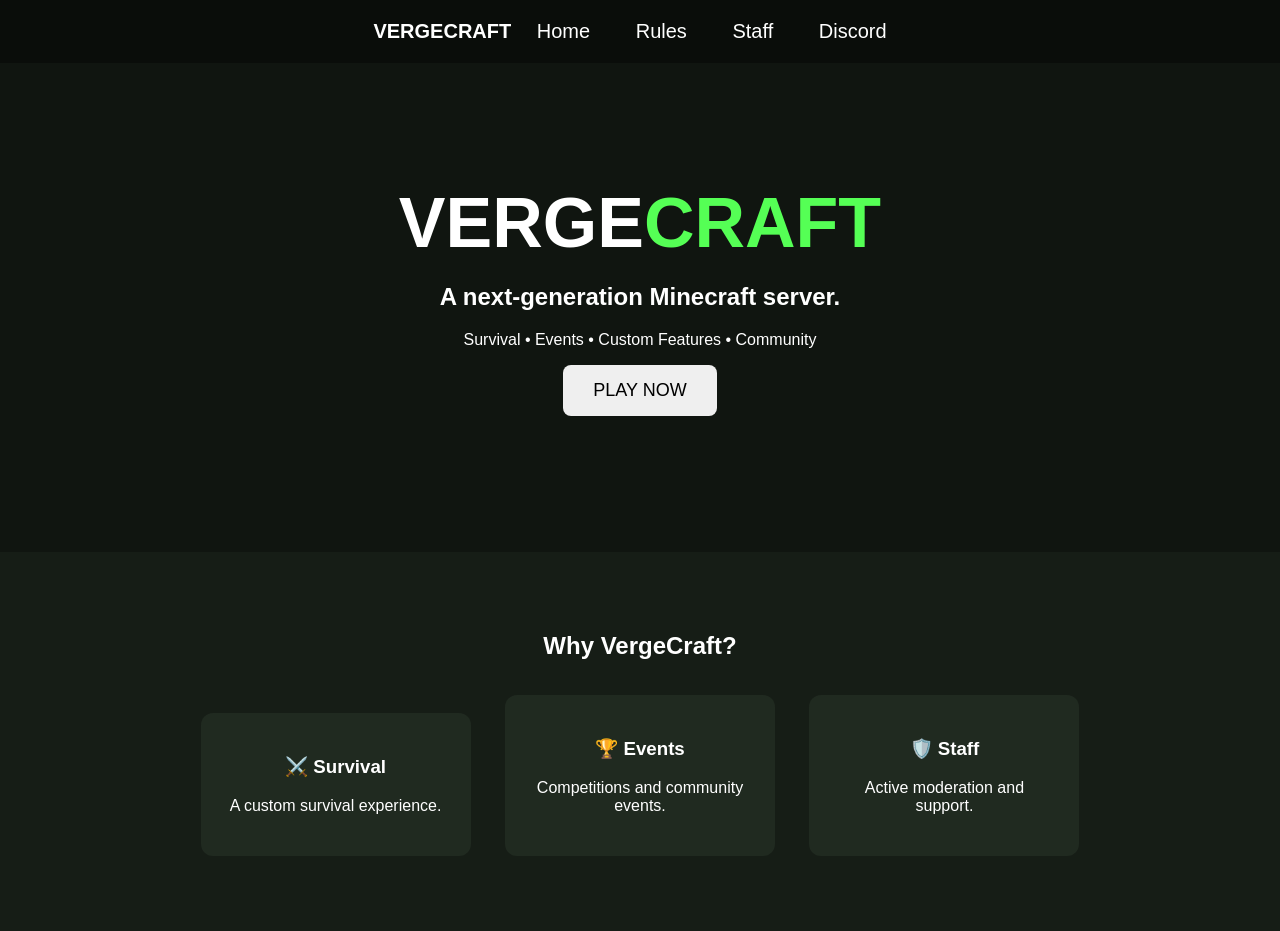
==== index.html @ 133a7e98 "Create index.html" ====
<!DOCTYPE html>
<html>
<head>
    <title>VergeCraft</title>

    <style>
        body {
            margin: 0;
            font-family: Arial, sans-serif;
            background: #101510;
            color: white;
            text-align: center;
        }

        nav {
            padding: 20px;
            background: #0a0d0a;
            font-size: 20px;
        }

        nav a {
            color: white;
            margin: 20px;
            text-decoration: none;
        }

        .hero {
            padding: 120px 20px;
        }

        h1 {
            font-size: 70px;
            margin: 0;
        }

        .green {
            color: #55ff55;
        }

        button {
            padding: 15px 30px;
            font-size: 18px;
            border: none;
            border-radius: 8px;
            cursor: pointer;
        }

        .features {
            padding: 60px;
            background: #161d16;
        }

        .card {
            display: inline-block;
            width: 220px;
            padding: 25px;
            margin: 15px;
            background: #202a20;
            border-radius: 12px;
        }
    </style>
</head>

<body>

<nav>
    <b>VERGECRAFT</b>
    <a href="#">Home</a>
    <a href="#">Rules</a>
    <a href="#">Staff</a>
    <a href="#">Discord</a>
</nav>

<section class="hero">

    <h1>VERGE<span class="green">CRAFT</span></h1>

    <h2>A next-generation Minecraft server.</h2>

    <p>Survival • Events • Custom Features • Community</p>

    <button onclick="copyIP()">PLAY NOW</button>

    <p id="message"></p>

</section>

<section class="features">

    <h2>Why VergeCraft?</h2>

    <div class="card">
        <h3>⚔️ Survival</h3>
        <p>A custom survival experience.</p>
    </div>

    <div class="card">
        <h3>🏆 Events</h3>
        <p>Competitions and community events.</p>
    </div>

    <div class="card">
        <h3>🛡️ Staff</h3>
        <p>Active moderation and support.</p>
    </div>

</section>

<script>
function copyIP() {
    navigator.clipboard.writeText("play.vergecraft.com");
    document.getElementById("message").innerText =
        "Server IP copied!";
}
</script>

</body>
</html>
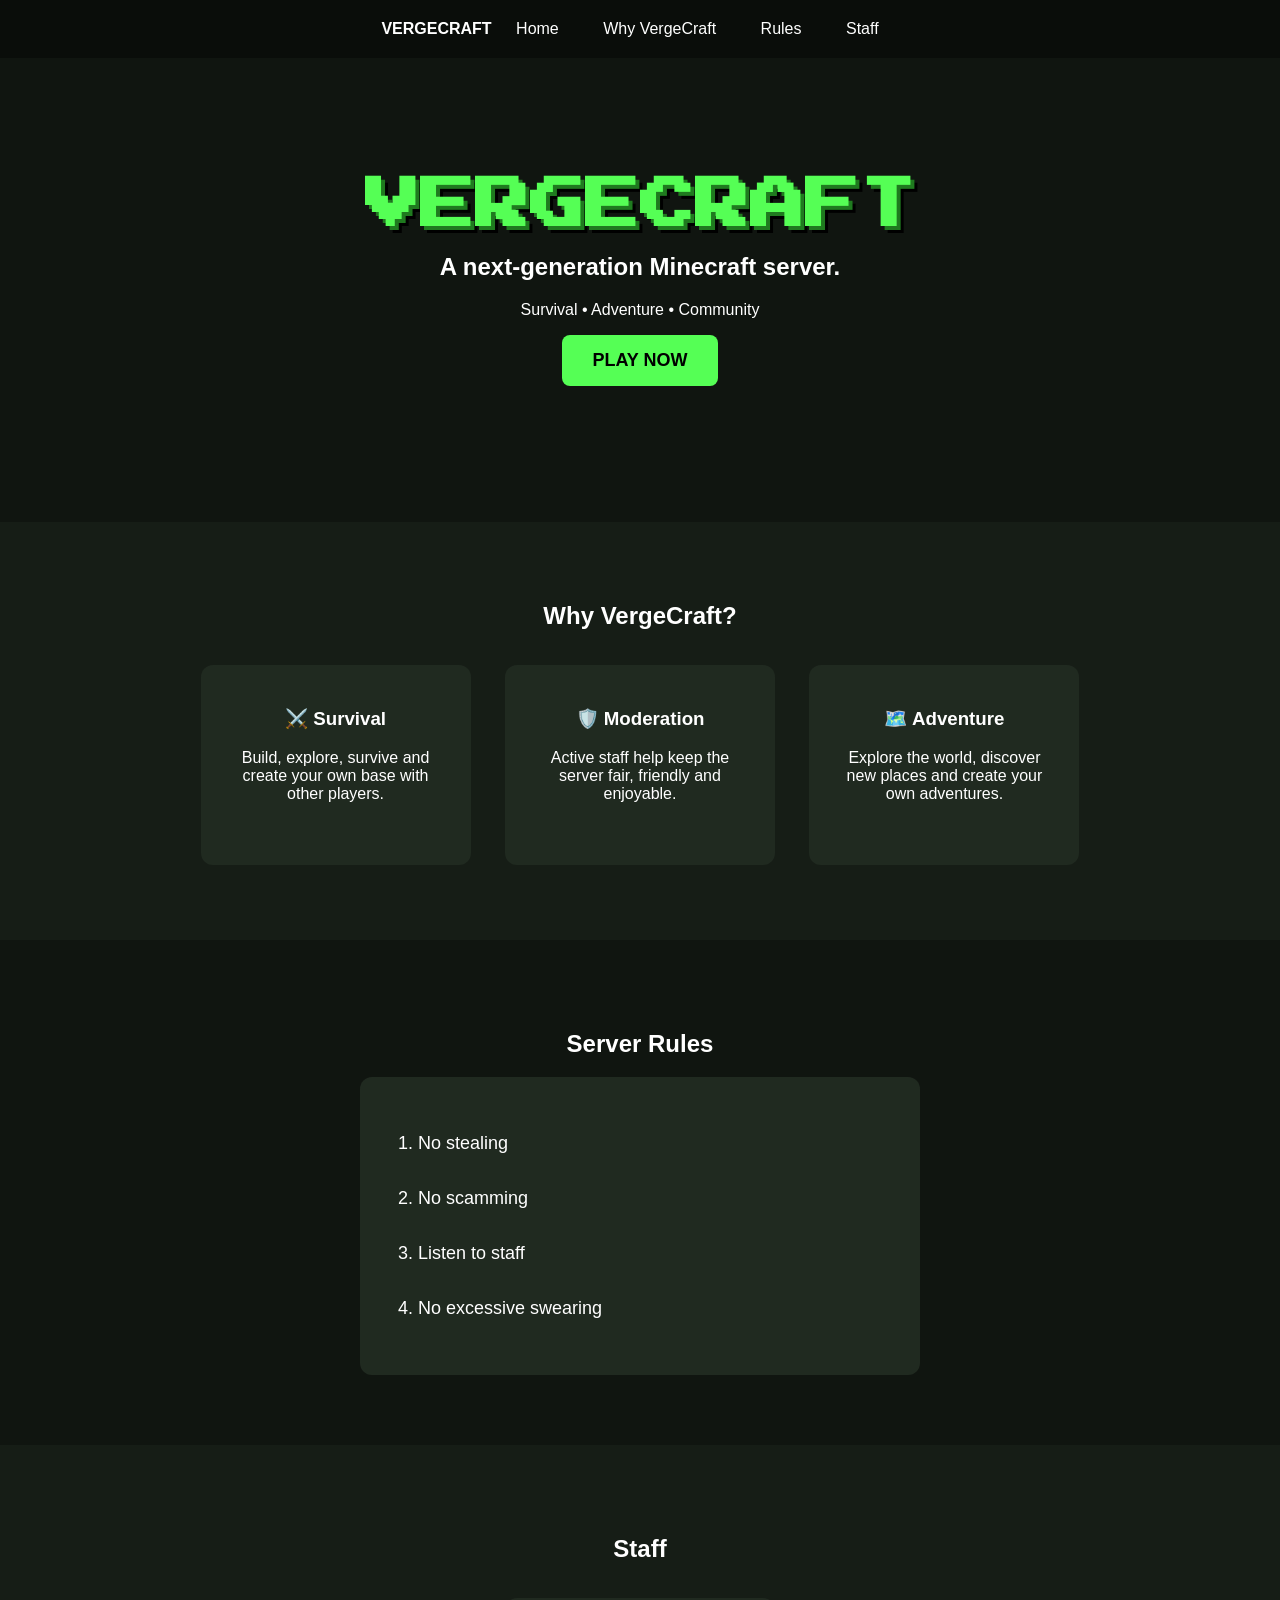
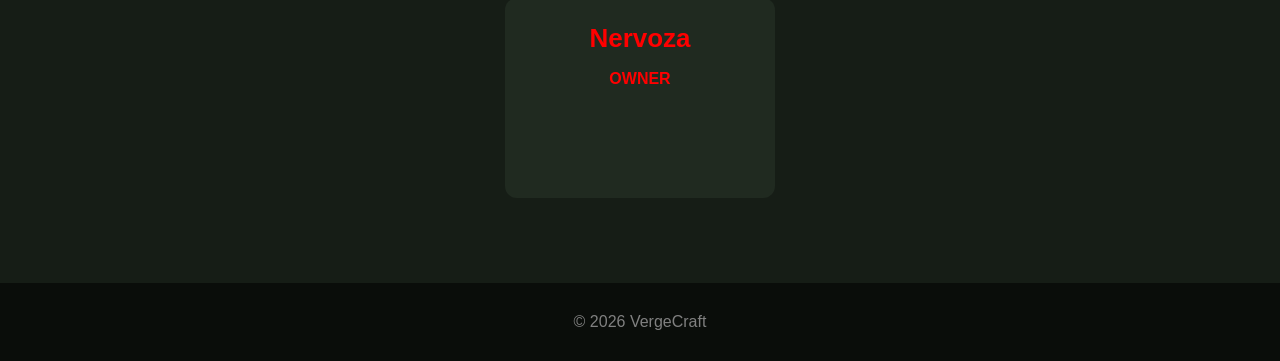
==== commit b457658a: "index.html" ====
--- a/index.html
+++ b/index.html
@@ -3,7 +3,14 @@
 <head>
     <title>VergeCraft</title>
 
+    <!-- Minecraft-style block font -->
+    <link href="https://fonts.googleapis.com/css2?family=Press+Start+2P&display=swap" rel="stylesheet">
+
     <style>
+        html {
+            scroll-behavior: smooth;
+        }
+
         body {
             margin: 0;
             font-family: Arial, sans-serif;
@@ -15,7 +22,8 @@
         nav {
             padding: 20px;
             background: #0a0d0a;
-            font-size: 20px;
+            position: sticky;
+            top: 0;
         }
 
         nav a {
@@ -24,17 +32,24 @@
             text-decoration: none;
         }
 
+        nav a:hover {
+            color: #55ff55;
+        }
+
         .hero {
             padding: 120px 20px;
         }
 
         h1 {
-            font-size: 70px;
+            font-family: "Press Start 2P", monospace;
+            font-size: 55px;
+            color: #55ff55;
+
+            text-shadow:
+                4px 4px #1f7a1f,
+                7px 7px #000;
+
             margin: 0;
-        }
-
-        .green {
-            color: #55ff55;
         }
 
         button {
@@ -43,6 +58,13 @@
             border: none;
             border-radius: 8px;
             cursor: pointer;
+            background: #55ff55;
+            color: black;
+            font-weight: bold;
+        }
+
+        button:hover {
+            background: #37cc37;
         }
 
         .features {
@@ -53,11 +75,53 @@
         .card {
             display: inline-block;
             width: 220px;
+            min-height: 150px;
+            vertical-align: top;
             padding: 25px;
             margin: 15px;
             background: #202a20;
             border-radius: 12px;
         }
+
+        .rules {
+            padding: 70px 20px;
+        }
+
+        .rules-box {
+            max-width: 500px;
+            margin: auto;
+            background: #202a20;
+            padding: 30px;
+            border-radius: 12px;
+            text-align: left;
+        }
+
+        .rules-box p {
+            font-size: 18px;
+            padding: 8px;
+        }
+
+        .staff {
+            padding: 70px 20px;
+            background: #161d16;
+        }
+
+        .owner-name {
+            color: red;
+            font-size: 26px;
+            font-weight: bold;
+        }
+
+        .owner-rank {
+            color: red;
+            font-weight: bold;
+        }
+
+        footer {
+            padding: 30px;
+            background: #0a0d0a;
+            color: gray;
+        }
     </style>
 </head>
 
@@ -65,19 +129,23 @@
 
 <nav>
     <b>VERGECRAFT</b>
-    <a href="#">Home</a>
-    <a href="#">Rules</a>
-    <a href="#">Staff</a>
-    <a href="#">Discord</a>
+
+    <a href="#home">Home</a>
+    <a href="#why">Why VergeCraft</a>
+    <a href="#rules">Rules</a>
+    <a href="#staff">Staff</a>
 </nav>
 
-<section class="hero">
-
-    <h1>VERGE<span class="green">CRAFT</span></h1>
+
+<!-- HOME -->
+
+<section class="hero" id="home">
+
+    <h1>VERGECRAFT</h1>
 
     <h2>A next-generation Minecraft server.</h2>
 
-    <p>Survival • Events • Custom Features • Community</p>
+    <p>Survival • Adventure • Community</p>
 
     <button onclick="copyIP()">PLAY NOW</button>
 
@@ -85,33 +153,103 @@
 
 </section>
 
-<section class="features">
+
+<!-- WHY VERGECRAFT -->
+
+<section class="features" id="why">
 
     <h2>Why VergeCraft?</h2>
 
     <div class="card">
         <h3>⚔️ Survival</h3>
-        <p>A custom survival experience.</p>
-    </div>
-
-    <div class="card">
-        <h3>🏆 Events</h3>
-        <p>Competitions and community events.</p>
-    </div>
-
-    <div class="card">
-        <h3>🛡️ Staff</h3>
-        <p>Active moderation and support.</p>
-    </div>
-
-</section>
+
+        <p>
+            Build, explore, survive and create your own base
+            with other players.
+        </p>
+    </div>
+
+
+    <div class="card">
+        <h3>🛡️ Moderation</h3>
+
+        <p>
+            Active staff help keep the server fair,
+            friendly and enjoyable.
+        </p>
+    </div>
+
+
+    <div class="card">
+        <h3>🗺️ Adventure</h3>
+
+        <p>
+            Explore the world, discover new places
+            and create your own adventures.
+        </p>
+    </div>
+
+</section>
+
+
+<!-- RULES -->
+
+<section class="rules" id="rules">
+
+    <h2>Server Rules</h2>
+
+    <div class="rules-box">
+
+        <p>1. No stealing</p>
+
+        <p>2. No scamming</p>
+
+        <p>3. Listen to staff</p>
+
+        <p>4. No excessive swearing</p>
+
+    </div>
+
+</section>
+
+
+<!-- STAFF -->
+
+<section class="staff" id="staff">
+
+    <h2>Staff</h2>
+
+    <div class="card">
+
+        <div class="owner-name">
+            Nervoza
+        </div>
+
+        <p class="owner-rank">
+            OWNER
+        </p>
+
+    </div>
+
+</section>
+
+
+<footer>
+    © 2026 VergeCraft
+</footer>
+
 
 <script>
+
 function copyIP() {
-    navigator.clipboard.writeText("play.vergecraft.com");
+
+    navigator.clipboard.writeText("play.vergemc.com");
+
     document.getElementById("message").innerText =
-        "Server IP copied!";
+        "Server IP copied: play.vergemc.com";
+
 }
+
 </script>
 
 </body>
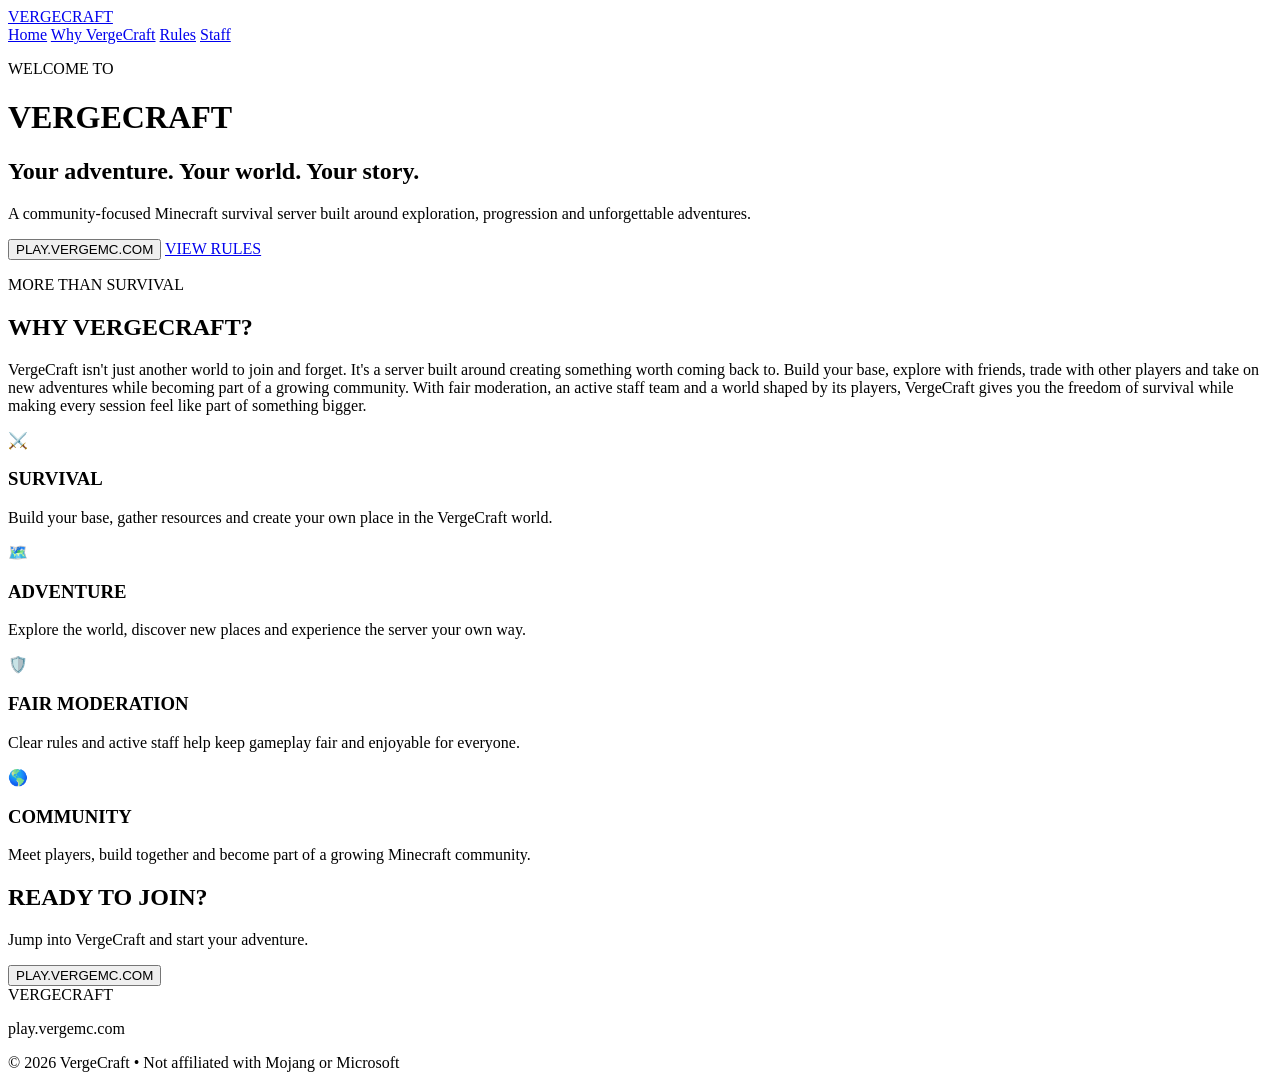
==== commit 69cf7f09: "Update index.html" ====
--- a/index.html
+++ b/index.html
@@ -1,241 +1,153 @@
 <!DOCTYPE html>
-<html>
+<html lang="en">
 <head>
-    <title>VergeCraft</title>
+    <meta charset="UTF-8">
+    <meta name="viewport" content="width=device-width, initial-scale=1.0">
 
-    <!-- Minecraft-style block font -->
+    <title>VergeCraft | Minecraft Survival</title>
+
+    <link rel="stylesheet" href="styles.css">
+
     <link href="https://fonts.googleapis.com/css2?family=Press+Start+2P&display=swap" rel="stylesheet">
-
-    <style>
-        html {
-            scroll-behavior: smooth;
-        }
-
-        body {
-            margin: 0;
-            font-family: Arial, sans-serif;
-            background: #101510;
-            color: white;
-            text-align: center;
-        }
-
-        nav {
-            padding: 20px;
-            background: #0a0d0a;
-            position: sticky;
-            top: 0;
-        }
-
-        nav a {
-            color: white;
-            margin: 20px;
-            text-decoration: none;
-        }
-
-        nav a:hover {
-            color: #55ff55;
-        }
-
-        .hero {
-            padding: 120px 20px;
-        }
-
-        h1 {
-            font-family: "Press Start 2P", monospace;
-            font-size: 55px;
-            color: #55ff55;
-
-            text-shadow:
-                4px 4px #1f7a1f,
-                7px 7px #000;
-
-            margin: 0;
-        }
-
-        button {
-            padding: 15px 30px;
-            font-size: 18px;
-            border: none;
-            border-radius: 8px;
-            cursor: pointer;
-            background: #55ff55;
-            color: black;
-            font-weight: bold;
-        }
-
-        button:hover {
-            background: #37cc37;
-        }
-
-        .features {
-            padding: 60px;
-            background: #161d16;
-        }
-
-        .card {
-            display: inline-block;
-            width: 220px;
-            min-height: 150px;
-            vertical-align: top;
-            padding: 25px;
-            margin: 15px;
-            background: #202a20;
-            border-radius: 12px;
-        }
-
-        .rules {
-            padding: 70px 20px;
-        }
-
-        .rules-box {
-            max-width: 500px;
-            margin: auto;
-            background: #202a20;
-            padding: 30px;
-            border-radius: 12px;
-            text-align: left;
-        }
-
-        .rules-box p {
-            font-size: 18px;
-            padding: 8px;
-        }
-
-        .staff {
-            padding: 70px 20px;
-            background: #161d16;
-        }
-
-        .owner-name {
-            color: red;
-            font-size: 26px;
-            font-weight: bold;
-        }
-
-        .owner-rank {
-            color: red;
-            font-weight: bold;
-        }
-
-        footer {
-            padding: 30px;
-            background: #0a0d0a;
-            color: gray;
-        }
-    </style>
 </head>
 
 <body>
 
 <nav>
-    <b>VERGECRAFT</b>
+    <a class="nav-logo" href="index.html">VERGECRAFT</a>
 
-    <a href="#home">Home</a>
-    <a href="#why">Why VergeCraft</a>
-    <a href="#rules">Rules</a>
-    <a href="#staff">Staff</a>
+    <div class="nav-links">
+        <a href="index.html">Home</a>
+        <a href="#why">Why VergeCraft</a>
+        <a href="rules.html">Rules</a>
+        <a href="staff.html">Staff</a>
+    </div>
 </nav>
 
 
-<!-- HOME -->
+<header class="hero">
 
-<section class="hero" id="home">
+    <div class="hero-content">
 
-    <h1>VERGECRAFT</h1>
+        <p class="small-title">WELCOME TO</p>
 
-    <h2>A next-generation Minecraft server.</h2>
+        <h1>VERGECRAFT</h1>
 
-    <p>Survival • Adventure • Community</p>
+        <h2>Your adventure. Your world. Your story.</h2>
 
-    <button onclick="copyIP()">PLAY NOW</button>
+        <p class="hero-description">
+            A community-focused Minecraft survival server built
+            around exploration, progression and unforgettable adventures.
+        </p>
 
-    <p id="message"></p>
+        <div class="buttons">
 
-</section>
+            <button class="play-button" onclick="copyIP()">
+                PLAY.VERGEMC.COM
+            </button>
+
+            <a class="secondary-button" href="rules.html">
+                VIEW RULES
+            </a>
+
+        </div>
+
+        <p id="copyMessage"></p>
+
+    </div>
+
+</header>
 
 
-<!-- WHY VERGECRAFT -->
+<section class="why-section" id="why">
 
-<section class="features" id="why">
+    <p class="section-small">MORE THAN SURVIVAL</p>
 
-    <h2>Why VergeCraft?</h2>
+    <h2 class="section-title">WHY VERGECRAFT?</h2>
 
-    <div class="card">
-        <h3>⚔️ Survival</h3>
-
-        <p>
-            Build, explore, survive and create your own base
-            with other players.
-        </p>
-    </div>
+    <p class="why-paragraph">
+        VergeCraft isn't just another world to join and forget.
+        It's a server built around creating something worth coming
+        back to. Build your base, explore with friends, trade with
+        other players and take on new adventures while becoming part
+        of a growing community. With fair moderation, an active staff
+        team and a world shaped by its players, VergeCraft gives you
+        the freedom of survival while making every session feel like
+        part of something bigger.
+    </p>
 
 
-    <div class="card">
-        <h3>🛡️ Moderation</h3>
+    <div class="feature-grid">
 
-        <p>
-            Active staff help keep the server fair,
-            friendly and enjoyable.
-        </p>
-    </div>
+        <div class="feature-card">
+            <div class="feature-icon">⚔️</div>
+            <h3>SURVIVAL</h3>
+            <p>
+                Build your base, gather resources and create
+                your own place in the VergeCraft world.
+            </p>
+        </div>
 
 
-    <div class="card">
-        <h3>🗺️ Adventure</h3>
-
-        <p>
-            Explore the world, discover new places
-            and create your own adventures.
-        </p>
-    </div>
-
-</section>
+        <div class="feature-card">
+            <div class="feature-icon">🗺️</div>
+            <h3>ADVENTURE</h3>
+            <p>
+                Explore the world, discover new places and
+                experience the server your own way.
+            </p>
+        </div>
 
 
-<!-- RULES -->
+        <div class="feature-card">
+            <div class="feature-icon">🛡️</div>
+            <h3>FAIR MODERATION</h3>
+            <p>
+                Clear rules and active staff help keep
+                gameplay fair and enjoyable for everyone.
+            </p>
+        </div>
 
-<section class="rules" id="rules">
 
-    <h2>Server Rules</h2>
-
-    <div class="rules-box">
-
-        <p>1. No stealing</p>
-
-        <p>2. No scamming</p>
-
-        <p>3. Listen to staff</p>
-
-        <p>4. No excessive swearing</p>
+        <div class="feature-card">
+            <div class="feature-icon">🌎</div>
+            <h3>COMMUNITY</h3>
+            <p>
+                Meet players, build together and become
+                part of a growing Minecraft community.
+            </p>
+        </div>
 
     </div>
 
 </section>
 
 
-<!-- STAFF -->
+<section class="join-section">
 
-<section class="staff" id="staff">
+    <h2>READY TO JOIN?</h2>
 
-    <h2>Staff</h2>
+    <p>Jump into VergeCraft and start your adventure.</p>
 
-    <div class="card">
-
-        <div class="owner-name">
-            Nervoza
-        </div>
-
-        <p class="owner-rank">
-            OWNER
-        </p>
-
-    </div>
+    <button class="play-button" onclick="copyIP()">
+        PLAY.VERGEMC.COM
+    </button>
 
 </section>
 
 
 <footer>
-    © 2026 VergeCraft
+
+    <div class="footer-logo">
+        VERGECRAFT
+    </div>
+
+    <p>play.vergemc.com</p>
+
+    <p class="copyright">
+        © 2026 VergeCraft • Not affiliated with Mojang or Microsoft
+    </p>
+
 </footer>
 
 
@@ -245,8 +157,14 @@
 
     navigator.clipboard.writeText("play.vergemc.com");
 
-    document.getElementById("message").innerText =
-        "Server IP copied: play.vergemc.com";
+    document.getElementById("copyMessage").innerText =
+        "✓ Server IP copied!";
+
+    setTimeout(function() {
+
+        document.getElementById("copyMessage").innerText = "";
+
+    }, 2500);
 
 }
 
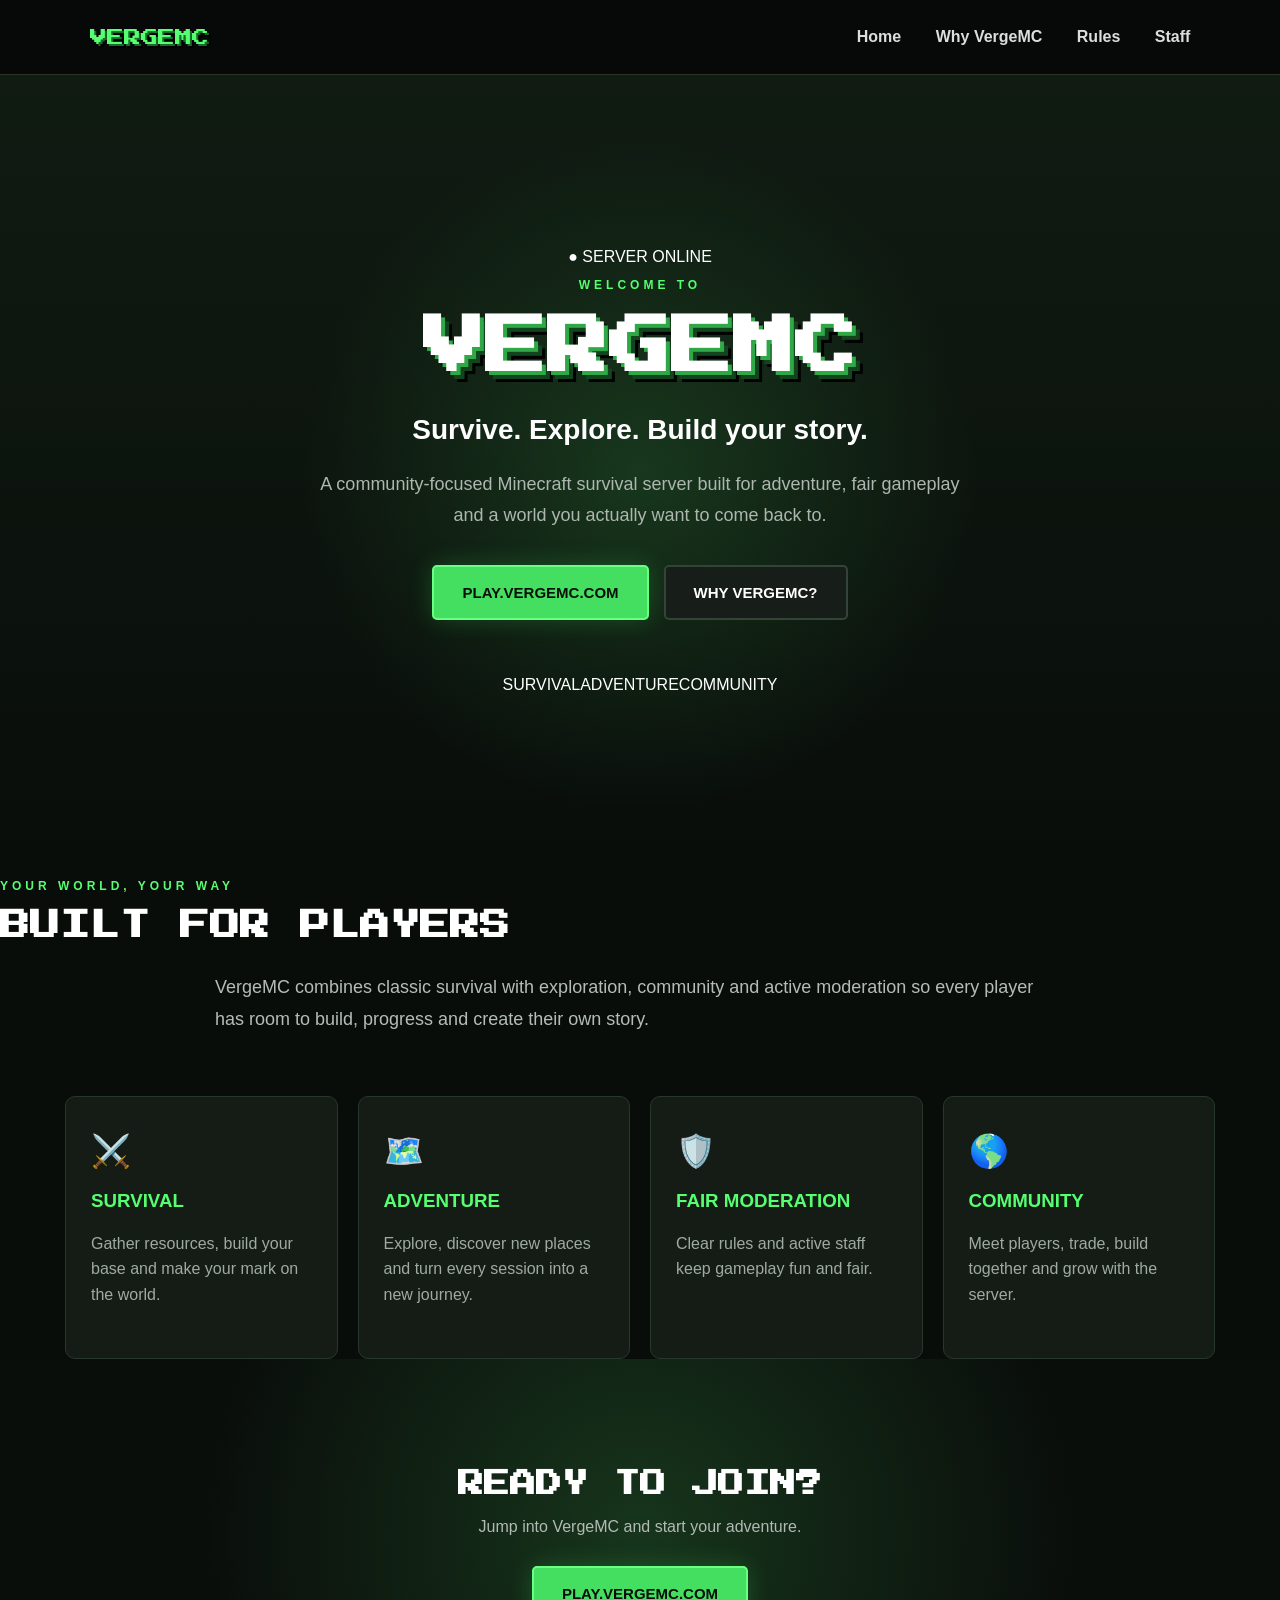
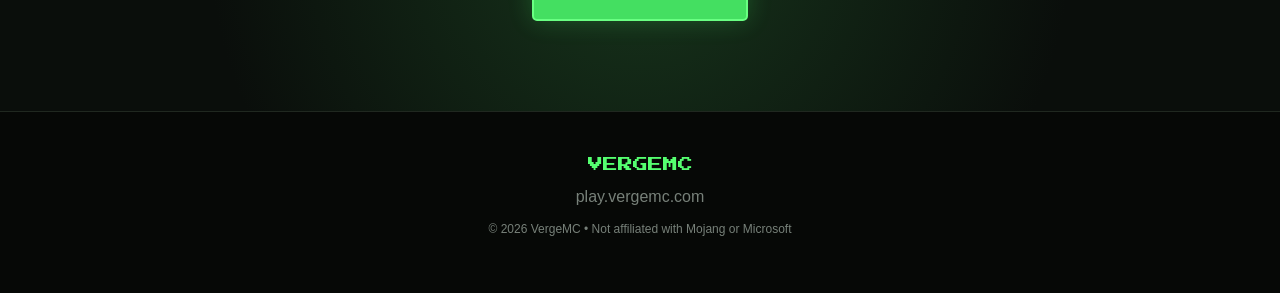
==== commit 19a7882e: "Rebrand site to VergeMC and add Why page link" ====
--- a/index.html
+++ b/index.html
@@ -1,174 +1,71 @@
 <!DOCTYPE html>
 <html lang="en">
 <head>
-    <meta charset="UTF-8">
-    <meta name="viewport" content="width=device-width, initial-scale=1.0">
-
-    <title>VergeCraft | Minecraft Survival</title>
-
-    <link rel="stylesheet" href="styles.css">
-
-    <link href="https://fonts.googleapis.com/css2?family=Press+Start+2P&display=swap" rel="stylesheet">
+  <meta charset="UTF-8">
+  <meta name="viewport" content="width=device-width, initial-scale=1.0">
+  <title>VergeMC | Minecraft Survival</title>
+  <link rel="stylesheet" href="styles.css">
+  <link href="https://fonts.googleapis.com/css2?family=Press+Start+2P&display=swap" rel="stylesheet">
 </head>
-
 <body>
-
 <nav>
-    <a class="nav-logo" href="index.html">VERGECRAFT</a>
-
-    <div class="nav-links">
-        <a href="index.html">Home</a>
-        <a href="#why">Why VergeCraft</a>
-        <a href="rules.html">Rules</a>
-        <a href="staff.html">Staff</a>
-    </div>
+  <a class="nav-logo" href="index.html">VERGEMC</a>
+  <div class="nav-links">
+    <a href="index.html">Home</a>
+    <a href="why.html">Why VergeMC</a>
+    <a href="rules.html">Rules</a>
+    <a href="staff.html">Staff</a>
+  </div>
 </nav>
 
-
 <header class="hero">
-
-    <div class="hero-content">
-
-        <p class="small-title">WELCOME TO</p>
-
-        <h1>VERGECRAFT</h1>
-
-        <h2>Your adventure. Your world. Your story.</h2>
-
-        <p class="hero-description">
-            A community-focused Minecraft survival server built
-            around exploration, progression and unforgettable adventures.
-        </p>
-
-        <div class="buttons">
-
-            <button class="play-button" onclick="copyIP()">
-                PLAY.VERGEMC.COM
-            </button>
-
-            <a class="secondary-button" href="rules.html">
-                VIEW RULES
-            </a>
-
-        </div>
-
-        <p id="copyMessage"></p>
-
+  <div class="pixel-cloud cloud-one"></div>
+  <div class="pixel-cloud cloud-two"></div>
+  <div class="hero-content">
+    <div class="server-badge">● SERVER ONLINE</div>
+    <p class="small-title">WELCOME TO</p>
+    <h1>VERGEMC</h1>
+    <h2>Survive. Explore. Build your story.</h2>
+    <p class="hero-description">A community-focused Minecraft survival server built for adventure, fair gameplay and a world you actually want to come back to.</p>
+    <div class="buttons">
+      <button class="play-button" onclick="copyIP()">PLAY.VERGEMC.COM</button>
+      <a class="secondary-button" href="why.html">WHY VERGEMC?</a>
     </div>
-
+    <p id="copyMessage"></p>
+    <div class="hero-tags"><span>SURVIVAL</span><span>ADVENTURE</span><span>COMMUNITY</span></div>
+  </div>
 </header>
 
-
-<section class="why-section" id="why">
-
-    <p class="section-small">MORE THAN SURVIVAL</p>
-
-    <h2 class="section-title">WHY VERGECRAFT?</h2>
-
-    <p class="why-paragraph">
-        VergeCraft isn't just another world to join and forget.
-        It's a server built around creating something worth coming
-        back to. Build your base, explore with friends, trade with
-        other players and take on new adventures while becoming part
-        of a growing community. With fair moderation, an active staff
-        team and a world shaped by its players, VergeCraft gives you
-        the freedom of survival while making every session feel like
-        part of something bigger.
-    </p>
-
-
-    <div class="feature-grid">
-
-        <div class="feature-card">
-            <div class="feature-icon">⚔️</div>
-            <h3>SURVIVAL</h3>
-            <p>
-                Build your base, gather resources and create
-                your own place in the VergeCraft world.
-            </p>
-        </div>
-
-
-        <div class="feature-card">
-            <div class="feature-icon">🗺️</div>
-            <h3>ADVENTURE</h3>
-            <p>
-                Explore the world, discover new places and
-                experience the server your own way.
-            </p>
-        </div>
-
-
-        <div class="feature-card">
-            <div class="feature-icon">🛡️</div>
-            <h3>FAIR MODERATION</h3>
-            <p>
-                Clear rules and active staff help keep
-                gameplay fair and enjoyable for everyone.
-            </p>
-        </div>
-
-
-        <div class="feature-card">
-            <div class="feature-icon">🌎</div>
-            <h3>COMMUNITY</h3>
-            <p>
-                Meet players, build together and become
-                part of a growing Minecraft community.
-            </p>
-        </div>
-
-    </div>
-
+<section class="home-preview">
+  <p class="section-small">YOUR WORLD, YOUR WAY</p>
+  <h2 class="section-title">BUILT FOR PLAYERS</h2>
+  <p class="why-paragraph">VergeMC combines classic survival with exploration, community and active moderation so every player has room to build, progress and create their own story.</p>
+  <div class="feature-grid">
+    <div class="feature-card"><div class="feature-icon">⚔️</div><h3>SURVIVAL</h3><p>Gather resources, build your base and make your mark on the world.</p></div>
+    <div class="feature-card"><div class="feature-icon">🗺️</div><h3>ADVENTURE</h3><p>Explore, discover new places and turn every session into a new journey.</p></div>
+    <div class="feature-card"><div class="feature-icon">🛡️</div><h3>FAIR MODERATION</h3><p>Clear rules and active staff keep gameplay fun and fair.</p></div>
+    <div class="feature-card"><div class="feature-icon">🌎</div><h3>COMMUNITY</h3><p>Meet players, trade, build together and grow with the server.</p></div>
+  </div>
 </section>
 
-
 <section class="join-section">
-
-    <h2>READY TO JOIN?</h2>
-
-    <p>Jump into VergeCraft and start your adventure.</p>
-
-    <button class="play-button" onclick="copyIP()">
-        PLAY.VERGEMC.COM
-    </button>
-
+  <h2>READY TO JOIN?</h2>
+  <p>Jump into VergeMC and start your adventure.</p>
+  <button class="play-button" onclick="copyIP()">PLAY.VERGEMC.COM</button>
 </section>
 
-
 <footer>
-
-    <div class="footer-logo">
-        VERGECRAFT
-    </div>
-
-    <p>play.vergemc.com</p>
-
-    <p class="copyright">
-        © 2026 VergeCraft • Not affiliated with Mojang or Microsoft
-    </p>
-
+  <div class="footer-logo">VERGEMC</div>
+  <p>play.vergemc.com</p>
+  <p class="copyright">© 2026 VergeMC • Not affiliated with Mojang or Microsoft</p>
 </footer>
 
-
 <script>
-
 function copyIP() {
-
-    navigator.clipboard.writeText("play.vergemc.com");
-
-    document.getElementById("copyMessage").innerText =
-        "✓ Server IP copied!";
-
-    setTimeout(function() {
-
-        document.getElementById("copyMessage").innerText = "";
-
-    }, 2500);
-
+  navigator.clipboard.writeText("play.vergemc.com");
+  document.getElementById("copyMessage").innerText = "✓ Server IP copied!";
+  setTimeout(() => document.getElementById("copyMessage").innerText = "", 2500);
 }
-
 </script>
-
 </body>
-</html>
+</html>
--- a/styles.css
+++ b/styles.css
@@ -0,0 +1,545 @@
+* {
+    box-sizing: border-box;
+}
+
+html {
+    scroll-behavior: smooth;
+}
+
+body {
+    margin: 0;
+    background: #090d0a;
+    color: white;
+    font-family: Arial, Helvetica, sans-serif;
+}
+
+
+/* NAVIGATION */
+
+nav {
+    height: 75px;
+    padding: 0 7%;
+    display: flex;
+    align-items: center;
+    justify-content: space-between;
+
+    background: rgba(7, 10, 8, 0.97);
+
+    border-bottom: 1px solid #273629;
+
+    position: sticky;
+    top: 0;
+
+    z-index: 100;
+}
+
+.nav-logo {
+    font-family: "Press Start 2P", monospace;
+
+    font-size: 17px;
+
+    color: #55ff70;
+
+    text-decoration: none;
+
+    text-shadow:
+        2px 2px #176c2b,
+        4px 4px #000;
+}
+
+.nav-links a {
+    color: #ddd;
+
+    text-decoration: none;
+
+    font-weight: bold;
+
+    margin-left: 30px;
+
+    transition: 0.2s;
+}
+
+.nav-links a:hover {
+    color: #55ff70;
+}
+
+
+/* HERO */
+
+.hero {
+    min-height: 88vh;
+
+    display: flex;
+
+    align-items: center;
+
+    justify-content: center;
+
+    text-align: center;
+
+    padding: 60px 20px;
+
+    background:
+
+        radial-gradient(
+            circle at center,
+            rgba(45, 120, 57, 0.35),
+            transparent 45%
+        ),
+
+        linear-gradient(
+            180deg,
+            #101b12,
+            #090d0a
+        );
+}
+
+.hero-content {
+    max-width: 850px;
+}
+
+.small-title,
+.section-small {
+    color: #55ff70;
+
+    font-weight: bold;
+
+    letter-spacing: 4px;
+
+    font-size: 12px;
+}
+
+.hero h1 {
+    font-family: "Press Start 2P", monospace;
+
+    font-size: 62px;
+
+    color: white;
+
+    margin: 25px 0;
+
+    text-shadow:
+
+        4px 4px #31a848,
+
+        8px 8px #12451e,
+
+        11px 11px #000;
+}
+
+.hero h2 {
+    font-size: 28px;
+
+    margin-top: 35px;
+}
+
+.hero-description {
+    max-width: 650px;
+
+    margin: 20px auto;
+
+    color: #adb7af;
+
+    line-height: 1.7;
+
+    font-size: 18px;
+}
+
+
+/* BUTTONS */
+
+.buttons {
+    display: flex;
+
+    justify-content: center;
+
+    gap: 15px;
+
+    flex-wrap: wrap;
+
+    margin-top: 35px;
+}
+
+.play-button,
+.secondary-button {
+    padding: 17px 28px;
+
+    font-size: 15px;
+
+    font-weight: bold;
+
+    border-radius: 5px;
+
+    cursor: pointer;
+
+    text-decoration: none;
+}
+
+.play-button {
+    background: #44df61;
+
+    color: #071008;
+
+    border: 2px solid #69ff82;
+
+    box-shadow: 0 0 25px rgba(72, 255, 105, 0.2);
+}
+
+.play-button:hover {
+    background: #67ff7e;
+
+    transform: translateY(-2px);
+}
+
+.secondary-button {
+    background: #171d18;
+
+    color: white;
+
+    border: 2px solid #344337;
+}
+
+.secondary-button:hover {
+    border-color: #55ff70;
+}
+
+#copyMessage {
+    height: 20px;
+
+    color: #55ff70;
+
+    font-weight: bold;
+
+    margin-top: 20px;
+}
+
+
+/* WHY VERGECRAFT */
+
+.why-section {
+    padding: 100px 8%;
+
+    text-align: center;
+
+    background: #0d120e;
+}
+
+.section-title {
+    font-family: "Press Start 2P", monospace;
+
+    font-size: 30px;
+
+    margin-top: 18px;
+}
+
+.why-paragraph {
+    max-width: 850px;
+
+    margin: 30px auto 60px;
+
+    font-size: 18px;
+
+    line-height: 1.8;
+
+    color: #b3bdb5;
+}
+
+
+/* FEATURE CARDS */
+
+.feature-grid {
+    max-width: 1150px;
+
+    margin: auto;
+
+    display: grid;
+
+    grid-template-columns:
+        repeat(auto-fit, minmax(230px, 1fr));
+
+    gap: 20px;
+}
+
+.feature-card {
+    background: #151c16;
+
+    border: 1px solid #28372b;
+
+    border-radius: 10px;
+
+    padding: 35px 25px;
+
+    text-align: left;
+
+    transition: 0.25s;
+}
+
+.feature-card:hover {
+    transform: translateY(-7px);
+
+    border-color: #55ff70;
+}
+
+.feature-icon {
+    font-size: 32px;
+}
+
+.feature-card h3 {
+    color: #55ff70;
+
+    margin-top: 20px;
+}
+
+.feature-card p {
+    color: #9faaA1;
+
+    line-height: 1.6;
+}
+
+
+/* JOIN */
+
+.join-section {
+    padding: 90px 20px;
+
+    text-align: center;
+
+    background:
+
+        radial-gradient(
+            circle,
+            #17351c,
+            #0a0e0b 65%
+        );
+}
+
+.join-section h2 {
+    font-family: "Press Start 2P", monospace;
+
+    font-size: 26px;
+}
+
+.join-section p {
+    color: #b1bbb3;
+
+    margin-bottom: 30px;
+}
+
+
+/* OTHER PAGE HEADER */
+
+.page-header {
+    padding: 110px 20px 70px;
+
+    text-align: center;
+
+    background:
+
+        radial-gradient(
+            circle,
+            #15331b,
+            #090d0a 70%
+        );
+}
+
+.page-header h1 {
+    font-family: "Press Start 2P", monospace;
+
+    font-size: 37px;
+
+    margin: 25px 0;
+}
+
+.page-header p {
+    color: #aeb9b0;
+}
+
+
+/* RULES */
+
+.rules-container {
+    max-width: 850px;
+
+    margin: auto;
+
+    padding: 70px 20px;
+}
+
+.rule-card {
+    display: flex;
+
+    gap: 25px;
+
+    align-items: center;
+
+    background: #141a15;
+
+    border: 1px solid #28352a;
+
+    padding: 25px;
+
+    margin-bottom: 18px;
+
+    border-radius: 8px;
+
+    transition: 0.2s;
+}
+
+.rule-card:hover {
+    border-color: #55ff70;
+
+    transform: translateX(5px);
+}
+
+.rule-number {
+    font-family: "Press Start 2P", monospace;
+
+    color: #55ff70;
+
+    font-size: 19px;
+}
+
+.rule-card h2 {
+    font-size: 18px;
+
+    margin: 0 0 8px;
+}
+
+.rule-card p {
+    margin: 0;
+
+    color: #aab4ac;
+}
+
+
+/* STAFF */
+
+.staff-container {
+    min-height: 420px;
+
+    display: flex;
+
+    justify-content: center;
+
+    align-items: center;
+}
+
+.staff-profile {
+    width: 310px;
+
+    text-align: center;
+
+    padding: 40px;
+
+    background: #151a16;
+
+    border-radius: 12px;
+
+    border: 1px solid #4d2222;
+}
+
+.staff-avatar {
+    width: 90px;
+
+    height: 90px;
+
+    margin: auto auto 25px;
+
+    display: flex;
+
+    justify-content: center;
+
+    align-items: center;
+
+    background: #251111;
+
+    border: 2px solid #ff4343;
+
+    border-radius: 12px;
+
+    font-family: "Press Start 2P", monospace;
+
+    font-size: 30px;
+
+    color: #ff4444;
+}
+
+.owner-rank {
+    color: #ff4040;
+
+    font-size: 12px;
+
+    font-weight: bold;
+
+    letter-spacing: 3px;
+}
+
+.owner-name {
+    color: #ff4242;
+
+    font-size: 28px;
+
+    margin: 12px 0;
+}
+
+
+/* FOOTER */
+
+footer {
+    padding: 45px;
+
+    text-align: center;
+
+    background: #060806;
+
+    border-top: 1px solid #202820;
+
+    color: #778079;
+}
+
+.footer-logo {
+    font-family: "Press Start 2P", monospace;
+
+    color: #55ff70;
+
+    font-size: 15px;
+
+    margin-bottom: 15px;
+}
+
+.copyright {
+    font-size: 12px;
+}
+
+
+/* PHONE */
+
+@media (max-width: 700px) {
+
+    nav {
+        padding: 0 20px;
+    }
+
+    .nav-logo {
+        font-size: 11px;
+    }
+
+    .nav-links a {
+        margin-left: 10px;
+
+        font-size: 13px;
+    }
+
+    .hero h1 {
+        font-size: 35px;
+
+        line-height: 1.5;
+    }
+
+    .page-header h1 {
+        font-size: 25px;
+
+        line-height: 1.5;
+    }
+
+}
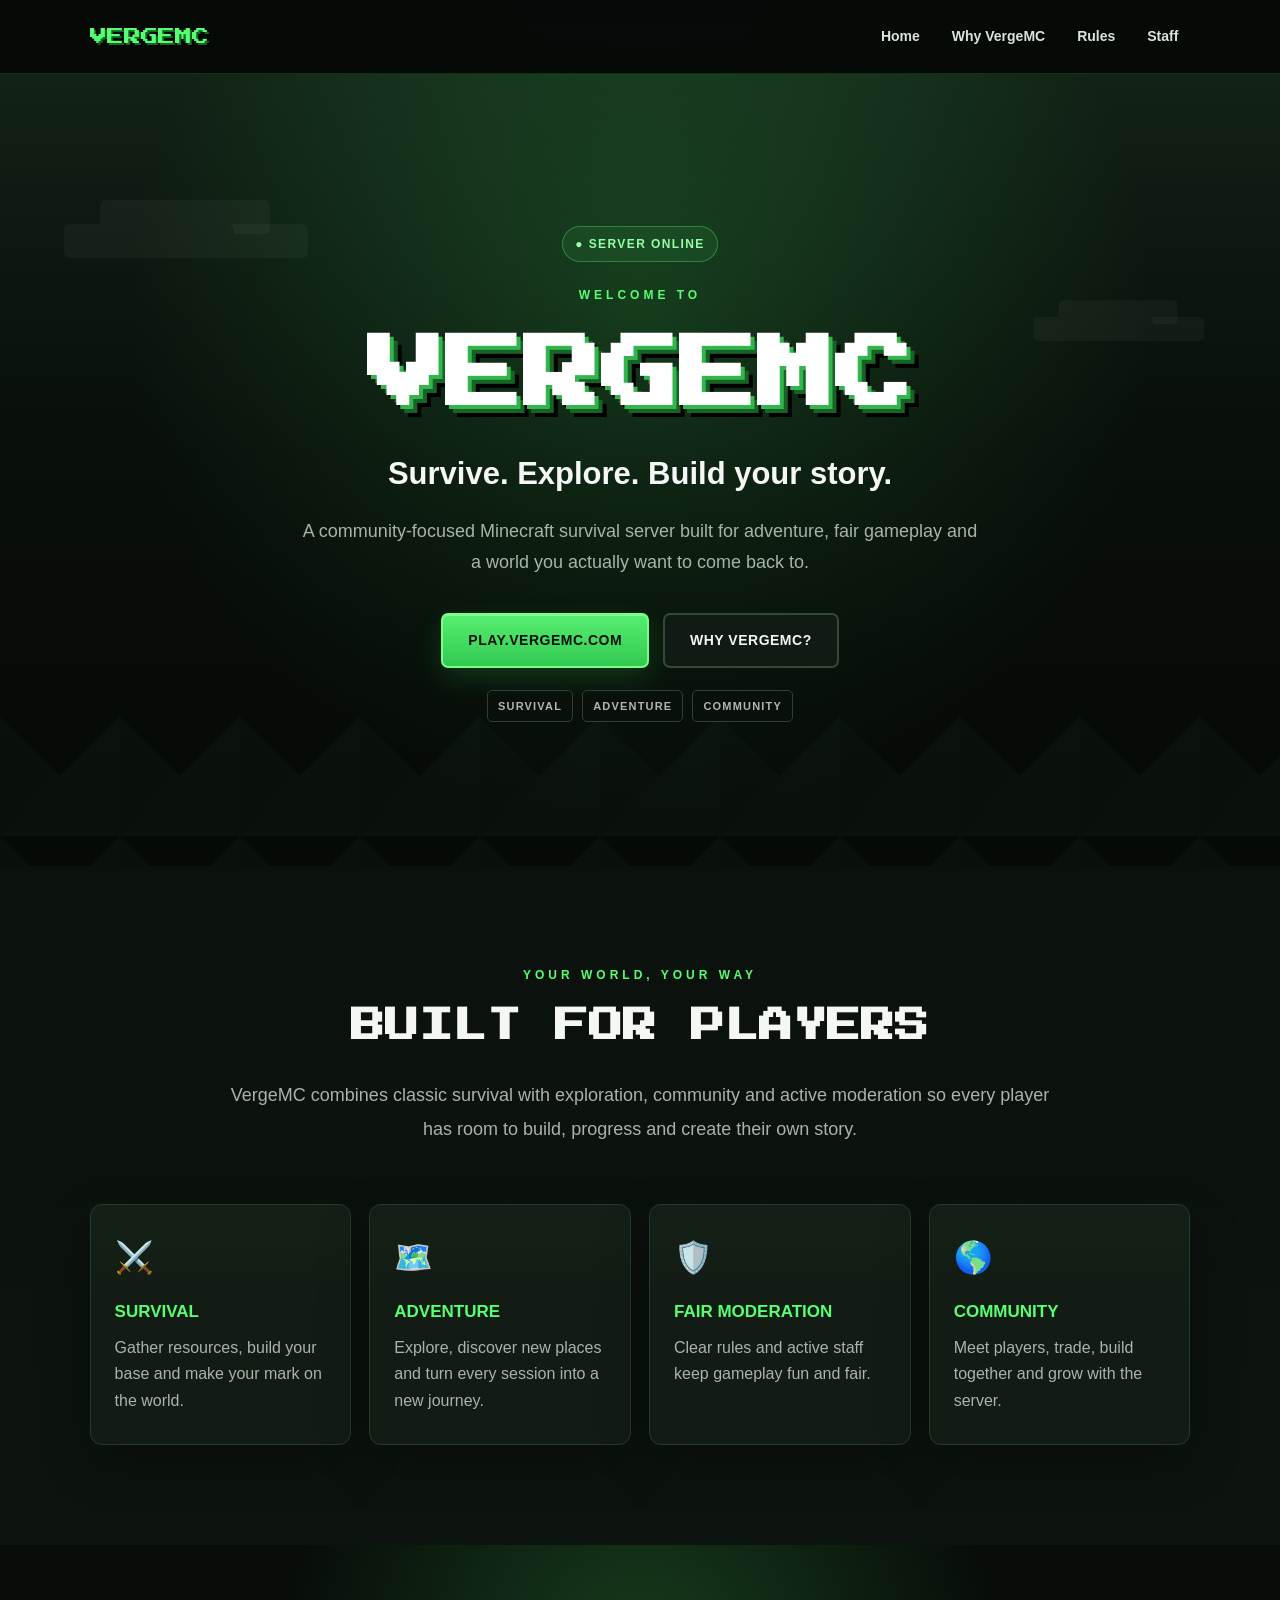
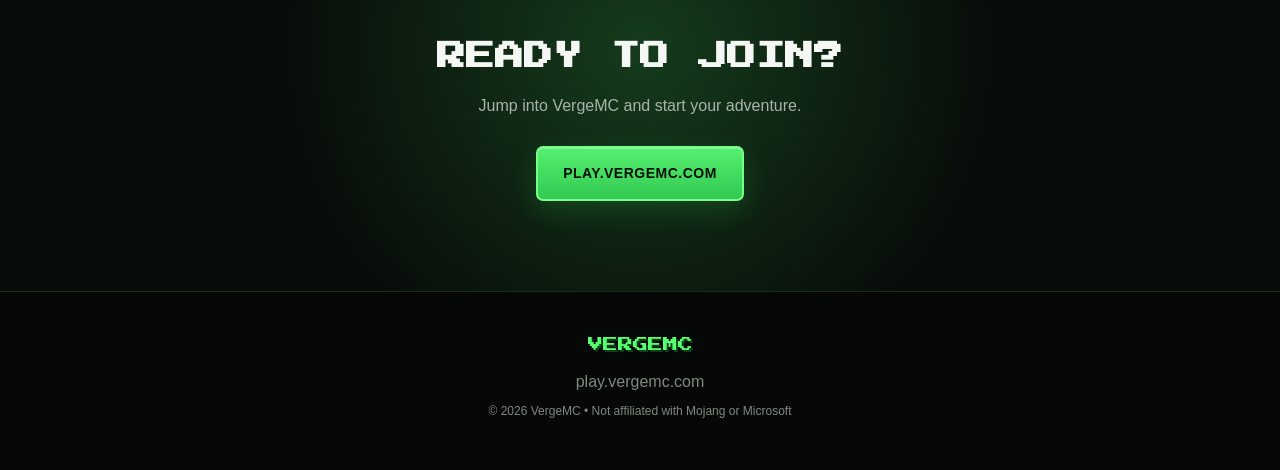
==== commit fdff4d0d: "Fix homepage interactions and shared script" ====
--- a/index.html
+++ b/index.html
@@ -28,10 +28,9 @@
     <h2>Survive. Explore. Build your story.</h2>
     <p class="hero-description">A community-focused Minecraft survival server built for adventure, fair gameplay and a world you actually want to come back to.</p>
     <div class="buttons">
-      <button class="play-button" onclick="copyIP()">PLAY.VERGEMC.COM</button>
+      <button class="play-button" type="button" onclick="copyServerIP(this)">PLAY.VERGEMC.COM</button>
       <a class="secondary-button" href="why.html">WHY VERGEMC?</a>
     </div>
-    <p id="copyMessage"></p>
     <div class="hero-tags"><span>SURVIVAL</span><span>ADVENTURE</span><span>COMMUNITY</span></div>
   </div>
 </header>
@@ -51,7 +50,7 @@
 <section class="join-section">
   <h2>READY TO JOIN?</h2>
   <p>Jump into VergeMC and start your adventure.</p>
-  <button class="play-button" onclick="copyIP()">PLAY.VERGEMC.COM</button>
+  <button class="play-button" type="button" onclick="copyServerIP(this)">PLAY.VERGEMC.COM</button>
 </section>
 
 <footer>
@@ -60,12 +59,6 @@
   <p class="copyright">© 2026 VergeMC • Not affiliated with Mojang or Microsoft</p>
 </footer>
 
-<script>
-function copyIP() {
-  navigator.clipboard.writeText("play.vergemc.com");
-  document.getElementById("copyMessage").innerText = "✓ Server IP copied!";
-  setTimeout(() => document.getElementById("copyMessage").innerText = "", 2500);
-}
-</script>
+<script src="script.js"></script>
 </body>
 </html>
--- a/styles.css
+++ b/styles.css
@@ -1,545 +1,535 @@
-* {
-    box-sizing: border-box;
-}
-
-html {
-    scroll-behavior: smooth;
-}
+/* VergeMC shared styles */
+:root {
+  --bg: #070b08;
+  --bg-soft: #0d140f;
+  --panel: #121b14;
+  --panel-2: #172219;
+  --border: #263b2b;
+  --green: #55ff70;
+  --green-2: #35d957;
+  --green-dark: #166528;
+  --text: #f5f7f5;
+  --muted: #a8b3aa;
+  --red: #ff4b4b;
+  --shadow: 0 18px 50px rgba(0, 0, 0, 0.32);
+}
+
+* { box-sizing: border-box; }
+html { scroll-behavior: smooth; }
 
 body {
-    margin: 0;
-    background: #090d0a;
-    color: white;
-    font-family: Arial, Helvetica, sans-serif;
-}
-
-
-/* NAVIGATION */
-
+  margin: 0;
+  min-height: 100vh;
+  overflow-x: hidden;
+  background: radial-gradient(circle at 50% -20%, rgba(54, 217, 87, 0.12), transparent 34rem), var(--bg);
+  color: var(--text);
+  font-family: Arial, Helvetica, sans-serif;
+  line-height: 1.5;
+}
+
+button, a { -webkit-tap-highlight-color: transparent; }
+button { font: inherit; }
+
+/* Navigation */
 nav {
-    height: 75px;
-    padding: 0 7%;
-    display: flex;
-    align-items: center;
-    justify-content: space-between;
-
-    background: rgba(7, 10, 8, 0.97);
-
-    border-bottom: 1px solid #273629;
-
-    position: sticky;
-    top: 0;
-
-    z-index: 100;
+  position: sticky;
+  top: 0;
+  z-index: 1000;
+  min-height: 74px;
+  padding: 0 7%;
+  display: flex;
+  align-items: center;
+  justify-content: space-between;
+  gap: 24px;
+  background: rgba(7, 11, 8, 0.90);
+  border-bottom: 1px solid rgba(85, 255, 112, 0.16);
+  backdrop-filter: blur(14px);
+  -webkit-backdrop-filter: blur(14px);
 }
 
 .nav-logo {
-    font-family: "Press Start 2P", monospace;
-
-    font-size: 17px;
-
-    color: #55ff70;
-
-    text-decoration: none;
-
-    text-shadow:
-        2px 2px #176c2b,
-        4px 4px #000;
+  flex: 0 0 auto;
+  color: var(--green);
+  font-family: "Press Start 2P", monospace;
+  font-size: 17px;
+  line-height: 1.4;
+  text-decoration: none;
+  text-shadow: 2px 2px 0 var(--green-dark), 4px 4px 0 #000;
+}
+
+.nav-links {
+  display: flex;
+  align-items: center;
+  justify-content: flex-end;
+  flex-wrap: wrap;
+  gap: 8px;
 }
 
 .nav-links a {
-    color: #ddd;
-
-    text-decoration: none;
-
-    font-weight: bold;
-
-    margin-left: 30px;
-
-    transition: 0.2s;
-}
-
-.nav-links a:hover {
-    color: #55ff70;
-}
-
-
-/* HERO */
-
-.hero {
-    min-height: 88vh;
-
-    display: flex;
-
-    align-items: center;
-
-    justify-content: center;
-
-    text-align: center;
-
-    padding: 60px 20px;
-
-    background:
-
-        radial-gradient(
-            circle at center,
-            rgba(45, 120, 57, 0.35),
-            transparent 45%
-        ),
-
-        linear-gradient(
-            180deg,
-            #101b12,
-            #090d0a
-        );
-}
-
-.hero-content {
-    max-width: 850px;
-}
-
+  padding: 10px 12px;
+  border-radius: 7px;
+  color: #dce2dd;
+  font-size: 14px;
+  font-weight: 700;
+  text-decoration: none;
+  transition: background 160ms ease, color 160ms ease, transform 160ms ease;
+}
+
+.nav-links a:hover,
+.nav-links a:focus-visible {
+  color: var(--green);
+  background: rgba(85, 255, 112, 0.08);
+  transform: translateY(-1px);
+  outline: none;
+}
+
+/* Shared headings */
 .small-title,
 .section-small {
-    color: #55ff70;
-
-    font-weight: bold;
-
-    letter-spacing: 4px;
-
-    font-size: 12px;
+  margin: 0;
+  color: var(--green);
+  font-size: 12px;
+  font-weight: 800;
+  letter-spacing: 4px;
+  text-transform: uppercase;
+}
+
+.section-title {
+  margin: 18px 0 0;
+  font-family: "Press Start 2P", monospace;
+  font-size: clamp(24px, 3.2vw, 34px);
+  line-height: 1.45;
+}
+
+/* Home hero */
+.hero {
+  position: relative;
+  isolation: isolate;
+  min-height: min(88vh, 860px);
+  padding: 90px 20px 82px;
+  display: grid;
+  place-items: center;
+  overflow: hidden;
+  text-align: center;
+  background: linear-gradient(rgba(6, 12, 8, 0.14), rgba(6, 10, 7, 0.72)), radial-gradient(circle at 50% 30%, rgba(66, 230, 95, 0.28), transparent 32rem), linear-gradient(180deg, #142619 0%, #0b120d 48%, #070b08 100%);
+}
+
+.hero::before {
+  content: "";
+  position: absolute;
+  inset: auto 0 0;
+  height: 150px;
+  z-index: -1;
+  opacity: 0.34;
+  background: linear-gradient(135deg, transparent 50%, #142019 50%) 0 0 / 120px 120px, linear-gradient(45deg, #101a13 50%, transparent 50%) 0 0 / 120px 120px;
+}
+
+.hero-content {
+  position: relative;
+  z-index: 2;
+  width: min(900px, 100%);
+}
+
+.server-badge {
+  width: fit-content;
+  margin: 0 auto 24px;
+  padding: 8px 12px;
+  border: 1px solid rgba(85, 255, 112, 0.32);
+  border-radius: 999px;
+  background: rgba(85, 255, 112, 0.08);
+  color: #95ffa6;
+  font-size: 12px;
+  font-weight: 800;
+  letter-spacing: 1.4px;
 }
 
 .hero h1 {
-    font-family: "Press Start 2P", monospace;
-
-    font-size: 62px;
-
-    color: white;
-
-    margin: 25px 0;
-
-    text-shadow:
-
-        4px 4px #31a848,
-
-        8px 8px #12451e,
-
-        11px 11px #000;
+  margin: 24px 0 26px;
+  color: #fff;
+  font-family: "Press Start 2P", monospace;
+  font-size: clamp(42px, 7vw, 78px);
+  line-height: 1.25;
+  text-shadow: 4px 4px 0 #31b54c, 8px 8px 0 #176326, 12px 12px 0 #000;
 }
 
 .hero h2 {
-    font-size: 28px;
-
-    margin-top: 35px;
+  margin: 0;
+  font-size: clamp(22px, 3vw, 31px);
 }
 
 .hero-description {
-    max-width: 650px;
-
-    margin: 20px auto;
-
-    color: #adb7af;
-
-    line-height: 1.7;
-
-    font-size: 18px;
-}
-
-
-/* BUTTONS */
+  width: min(680px, 100%);
+  margin: 18px auto 0;
+  color: var(--muted);
+  font-size: clamp(16px, 2vw, 18px);
+  line-height: 1.75;
+}
+
+.pixel-cloud {
+  position: absolute;
+  z-index: 1;
+  width: 170px;
+  height: 34px;
+  border-radius: 6px;
+  background: rgba(255, 255, 255, 0.035);
+  box-shadow: 36px -24px 0 rgba(255, 255, 255, 0.035), 74px 0 0 rgba(255, 255, 255, 0.035);
+  pointer-events: none;
+}
+
+.cloud-one { top: 19%; left: 5%; }
+.cloud-two { top: 30%; right: 8%; transform: scale(0.7); }
 
 .buttons {
-    display: flex;
-
-    justify-content: center;
-
-    gap: 15px;
-
-    flex-wrap: wrap;
-
-    margin-top: 35px;
+  margin-top: 34px;
+  display: flex;
+  justify-content: center;
+  flex-wrap: wrap;
+  gap: 14px;
 }
 
 .play-button,
 .secondary-button {
-    padding: 17px 28px;
-
-    font-size: 15px;
-
-    font-weight: bold;
-
-    border-radius: 5px;
-
-    cursor: pointer;
-
-    text-decoration: none;
+  min-height: 52px;
+  padding: 15px 25px;
+  display: inline-flex;
+  align-items: center;
+  justify-content: center;
+  border-radius: 7px;
+  font-size: 14px;
+  font-weight: 900;
+  letter-spacing: 0.5px;
+  text-decoration: none;
+  cursor: pointer;
+  transition: transform 160ms ease, box-shadow 160ms ease, background 160ms ease, border-color 160ms ease;
 }
 
 .play-button {
-    background: #44df61;
-
-    color: #071008;
-
-    border: 2px solid #69ff82;
-
-    box-shadow: 0 0 25px rgba(72, 255, 105, 0.2);
-}
-
-.play-button:hover {
-    background: #67ff7e;
-
-    transform: translateY(-2px);
+  border: 2px solid #75ff89;
+  background: linear-gradient(180deg, #55ef70, #32c951);
+  color: #041006;
+  box-shadow: 0 10px 28px rgba(53, 217, 87, 0.18), inset 0 1px 0 rgba(255,255,255,.35);
 }
 
 .secondary-button {
-    background: #171d18;
-
-    color: white;
-
-    border: 2px solid #344337;
-}
-
-.secondary-button:hover {
-    border-color: #55ff70;
+  border: 2px solid #334a38;
+  background: #121a14;
+  color: #f3f6f3;
+}
+
+.play-button:hover,
+.play-button:focus-visible,
+.secondary-button:hover,
+.secondary-button:focus-visible {
+  transform: translateY(-3px);
+  outline: none;
+}
+
+.play-button:hover,
+.play-button:focus-visible {
+  background: linear-gradient(180deg, #6dff84, #41da5f);
+  box-shadow: 0 14px 34px rgba(53, 217, 87, 0.26);
+}
+
+.secondary-button:hover,
+.secondary-button:focus-visible {
+  border-color: var(--green);
+  background: #17231a;
 }
 
 #copyMessage {
-    height: 20px;
-
-    color: #55ff70;
-
-    font-weight: bold;
-
-    margin-top: 20px;
-}
-
-
-/* WHY VERGECRAFT */
-
+  min-height: 24px;
+  margin: 14px 0 0;
+  color: var(--green);
+  font-weight: 800;
+}
+
+.hero-tags {
+  margin-top: 22px;
+  display: flex;
+  justify-content: center;
+  flex-wrap: wrap;
+  gap: 9px;
+}
+
+.hero-tags span {
+  padding: 7px 10px;
+  border: 1px solid #2d4132;
+  border-radius: 5px;
+  background: rgba(10, 17, 12, 0.7);
+  color: #aeb8b0;
+  font-size: 11px;
+  font-weight: 800;
+  letter-spacing: 1.2px;
+}
+
+/* Home preview and cards */
+.home-preview,
 .why-section {
-    padding: 100px 8%;
-
-    text-align: center;
-
-    background: #0d120e;
-}
-
-.section-title {
-    font-family: "Press Start 2P", monospace;
-
-    font-size: 30px;
-
-    margin-top: 18px;
+  padding: 100px 7%;
+  text-align: center;
+  background: linear-gradient(180deg, #0b110d, #0d140f);
 }
 
 .why-paragraph {
-    max-width: 850px;
-
-    margin: 30px auto 60px;
-
-    font-size: 18px;
-
-    line-height: 1.8;
-
-    color: #b3bdb5;
-}
-
-
-/* FEATURE CARDS */
+  width: min(850px, 100%);
+  margin: 28px auto 58px;
+  color: var(--muted);
+  font-size: clamp(16px, 2vw, 18px);
+  line-height: 1.85;
+}
 
 .feature-grid {
-    max-width: 1150px;
-
-    margin: auto;
-
-    display: grid;
-
-    grid-template-columns:
-        repeat(auto-fit, minmax(230px, 1fr));
-
-    gap: 20px;
+  width: min(1150px, 100%);
+  margin: 0 auto;
+  display: grid;
+  grid-template-columns: repeat(4, minmax(0, 1fr));
+  gap: 18px;
 }
 
 .feature-card {
-    background: #151c16;
-
-    border: 1px solid #28372b;
-
-    border-radius: 10px;
-
-    padding: 35px 25px;
-
-    text-align: left;
-
-    transition: 0.25s;
+  min-width: 0;
+  padding: 30px 24px;
+  border: 1px solid var(--border);
+  border-radius: 12px;
+  background: linear-gradient(180deg, rgba(85, 255, 112, 0.025), transparent 45%), var(--panel);
+  box-shadow: var(--shadow);
+  text-align: left;
+  transition: transform 180ms ease, border-color 180ms ease, background 180ms ease;
 }
 
 .feature-card:hover {
-    transform: translateY(-7px);
-
-    border-color: #55ff70;
-}
-
-.feature-icon {
-    font-size: 32px;
-}
+  transform: translateY(-6px);
+  border-color: rgba(85, 255, 112, 0.58);
+  background: var(--panel-2);
+}
+
+.feature-icon { font-size: 31px; }
 
 .feature-card h3 {
-    color: #55ff70;
-
-    margin-top: 20px;
+  margin: 18px 0 10px;
+  color: var(--green);
+  font-size: 17px;
 }
 
 .feature-card p {
-    color: #9faaA1;
-
-    line-height: 1.6;
-}
-
-
-/* JOIN */
-
+  margin: 0;
+  color: #aab4ac;
+  line-height: 1.65;
+}
+
+/* Internal page hero */
+.page-header {
+  min-height: 330px;
+  padding: 92px 20px 70px;
+  display: grid;
+  place-items: center;
+  align-content: center;
+  text-align: center;
+  background: radial-gradient(circle at 50% 25%, rgba(69, 225, 95, 0.22), transparent 25rem), linear-gradient(180deg, #132218, #080c09);
+}
+
+.page-header h1 {
+  margin: 25px 0 16px;
+  font-family: "Press Start 2P", monospace;
+  font-size: clamp(28px, 4.3vw, 45px);
+  line-height: 1.45;
+  text-shadow: 3px 3px 0 #1f7531, 6px 6px 0 #000;
+}
+
+.page-header > p:last-child {
+  margin: 0;
+  color: var(--muted);
+  font-size: 17px;
+}
+
+/* Why page */
+.why-page-content {
+  padding: 78px 7% 96px;
+  background: #0b110d;
+}
+
+.why-story-card {
+  width: min(920px, 100%);
+  margin: 0 auto 48px;
+  padding: clamp(28px, 5vw, 50px);
+  border: 1px solid rgba(85, 255, 112, 0.25);
+  border-radius: 14px;
+  background: radial-gradient(circle at 10% 10%, rgba(85,255,112,.08), transparent 16rem), var(--panel);
+  box-shadow: var(--shadow);
+}
+
+.why-story-card h2 {
+  margin: 0 0 20px;
+  color: var(--green);
+  font-family: "Press Start 2P", monospace;
+  font-size: clamp(18px, 2.7vw, 27px);
+  line-height: 1.5;
+}
+
+.why-story-card p {
+  margin: 0;
+  color: #b7c0b9;
+  font-size: 18px;
+  line-height: 1.9;
+}
+
+.why-grid { margin-top: 20px; }
+
+/* Rules */
+.rules-container {
+  width: min(880px, calc(100% - 40px));
+  margin: 0 auto;
+  padding: 72px 0 90px;
+}
+
+.rule-card {
+  margin-bottom: 16px;
+  padding: 24px 26px;
+  display: flex;
+  align-items: center;
+  gap: 24px;
+  border: 1px solid var(--border);
+  border-radius: 11px;
+  background: var(--panel);
+  box-shadow: 0 10px 30px rgba(0,0,0,.16);
+  transition: transform 170ms ease, border-color 170ms ease;
+}
+
+.rule-card:hover {
+  transform: translateX(5px);
+  border-color: rgba(85, 255, 112, 0.55);
+}
+
+.rule-number {
+  flex: 0 0 54px;
+  color: var(--green);
+  font-family: "Press Start 2P", monospace;
+  font-size: 18px;
+}
+
+.rule-card h2 { margin: 0 0 7px; font-size: 17px; }
+.rule-card p { margin: 0; color: var(--muted); }
+
+/* Staff */
+.staff-container {
+  min-height: 430px;
+  padding: 72px 20px;
+  display: flex;
+  justify-content: center;
+  align-items: center;
+  background: #0b110d;
+}
+
+.staff-profile {
+  width: min(340px, 100%);
+  padding: 42px 36px;
+  border: 1px solid rgba(255, 75, 75, 0.34);
+  border-radius: 14px;
+  background: radial-gradient(circle at 50% 0, rgba(255,75,75,.08), transparent 14rem), var(--panel);
+  box-shadow: var(--shadow);
+  text-align: center;
+}
+
+.staff-avatar {
+  width: 96px;
+  height: 96px;
+  margin: 0 auto 24px;
+  display: grid;
+  place-items: center;
+  border: 2px solid var(--red);
+  border-radius: 13px;
+  background: #2a1111;
+  color: var(--red);
+  font-family: "Press Start 2P", monospace;
+  font-size: 31px;
+  box-shadow: 0 0 28px rgba(255,75,75,.12);
+}
+
+.owner-rank {
+  color: var(--red);
+  font-size: 12px;
+  font-weight: 900;
+  letter-spacing: 3px;
+}
+
+.owner-name { margin: 12px 0 4px; color: #ff5757; font-size: 29px; }
+.staff-profile p { margin: 0; color: var(--muted); }
+
+/* Join and footer */
 .join-section {
-    padding: 90px 20px;
-
-    text-align: center;
-
-    background:
-
-        radial-gradient(
-            circle,
-            #17351c,
-            #0a0e0b 65%
-        );
+  padding: 90px 20px;
+  text-align: center;
+  background: radial-gradient(circle at 50% 30%, rgba(70, 225, 96, 0.22), transparent 22rem), #080d09;
 }
 
 .join-section h2 {
-    font-family: "Press Start 2P", monospace;
-
-    font-size: 26px;
-}
-
-.join-section p {
-    color: #b1bbb3;
-
-    margin-bottom: 30px;
-}
-
-
-/* OTHER PAGE HEADER */
-
-.page-header {
-    padding: 110px 20px 70px;
-
-    text-align: center;
-
-    background:
-
-        radial-gradient(
-            circle,
-            #15331b,
-            #090d0a 70%
-        );
-}
-
-.page-header h1 {
-    font-family: "Press Start 2P", monospace;
-
-    font-size: 37px;
-
-    margin: 25px 0;
-}
-
-.page-header p {
-    color: #aeb9b0;
-}
-
-
-/* RULES */
-
-.rules-container {
-    max-width: 850px;
-
-    margin: auto;
-
-    padding: 70px 20px;
-}
-
-.rule-card {
-    display: flex;
-
-    gap: 25px;
-
-    align-items: center;
-
-    background: #141a15;
-
-    border: 1px solid #28352a;
-
-    padding: 25px;
-
-    margin-bottom: 18px;
-
-    border-radius: 8px;
-
-    transition: 0.2s;
-}
-
-.rule-card:hover {
-    border-color: #55ff70;
-
-    transform: translateX(5px);
-}
-
-.rule-number {
-    font-family: "Press Start 2P", monospace;
-
-    color: #55ff70;
-
-    font-size: 19px;
-}
-
-.rule-card h2 {
-    font-size: 18px;
-
-    margin: 0 0 8px;
-}
-
-.rule-card p {
-    margin: 0;
-
-    color: #aab4ac;
-}
-
-
-/* STAFF */
-
-.staff-container {
-    min-height: 420px;
-
-    display: flex;
-
-    justify-content: center;
-
-    align-items: center;
-}
-
-.staff-profile {
-    width: 310px;
-
-    text-align: center;
-
-    padding: 40px;
-
-    background: #151a16;
-
-    border-radius: 12px;
-
-    border: 1px solid #4d2222;
-}
-
-.staff-avatar {
-    width: 90px;
-
-    height: 90px;
-
-    margin: auto auto 25px;
-
-    display: flex;
-
-    justify-content: center;
-
-    align-items: center;
-
-    background: #251111;
-
-    border: 2px solid #ff4343;
-
-    border-radius: 12px;
-
-    font-family: "Press Start 2P", monospace;
-
-    font-size: 30px;
-
-    color: #ff4444;
-}
-
-.owner-rank {
-    color: #ff4040;
-
-    font-size: 12px;
-
-    font-weight: bold;
-
-    letter-spacing: 3px;
-}
-
-.owner-name {
-    color: #ff4242;
-
-    font-size: 28px;
-
-    margin: 12px 0;
-}
-
-
-/* FOOTER */
+  margin: 0 0 15px;
+  font-family: "Press Start 2P", monospace;
+  font-size: clamp(20px, 3vw, 29px);
+  line-height: 1.5;
+}
+
+.join-section p { margin: 0 0 28px; color: var(--muted); }
 
 footer {
-    padding: 45px;
-
-    text-align: center;
-
-    background: #060806;
-
-    border-top: 1px solid #202820;
-
-    color: #778079;
+  padding: 42px 20px;
+  border-top: 1px solid #1d2b21;
+  background: #050806;
+  color: #7f8981;
+  text-align: center;
 }
 
 .footer-logo {
-    font-family: "Press Start 2P", monospace;
-
-    color: #55ff70;
-
-    font-size: 15px;
-
-    margin-bottom: 15px;
-}
-
-.copyright {
-    font-size: 12px;
-}
-
-
-/* PHONE */
-
-@media (max-width: 700px) {
-
-    nav {
-        padding: 0 20px;
-    }
-
-    .nav-logo {
-        font-size: 11px;
-    }
-
-    .nav-links a {
-        margin-left: 10px;
-
-        font-size: 13px;
-    }
-
-    .hero h1 {
-        font-size: 35px;
-
-        line-height: 1.5;
-    }
-
-    .page-header h1 {
-        font-size: 25px;
-
-        line-height: 1.5;
-    }
-
-}
+  margin-bottom: 14px;
+  color: var(--green);
+  font-family: "Press Start 2P", monospace;
+  font-size: 15px;
+  text-shadow: 2px 2px 0 #103f1b;
+}
+
+footer p { margin: 8px 0; }
+.copyright { font-size: 12px; }
+
+/* Responsive */
+@media (max-width: 980px) {
+  .feature-grid { grid-template-columns: repeat(2, minmax(0, 1fr)); }
+}
+
+@media (max-width: 720px) {
+  nav {
+    padding: 13px 18px;
+    min-height: 68px;
+    align-items: flex-start;
+  }
+
+  .nav-logo { margin-top: 8px; font-size: 11px; }
+  .nav-links { max-width: 72%; gap: 2px; }
+  .nav-links a { padding: 7px; font-size: 12px; }
+
+  .hero { min-height: 78vh; padding-top: 72px; }
+  .hero h1 { text-shadow: 3px 3px 0 #31b54c, 6px 6px 0 #176326, 9px 9px 0 #000; }
+  .pixel-cloud { opacity: 0.5; }
+
+  .home-preview,
+  .why-section,
+  .why-page-content { padding-left: 20px; padding-right: 20px; }
+
+  .feature-grid { grid-template-columns: 1fr; }
+  .feature-card { text-align: center; }
+  .rule-card { align-items: flex-start; }
+}
+
+@media (max-width: 480px) {
+  nav { display: block; text-align: center; }
+  .nav-logo { display: inline-block; margin: 0 0 8px; }
+  .nav-links { max-width: none; justify-content: center; }
+
+  .hero { padding-left: 16px; padding-right: 16px; }
+  .hero h1 { font-size: 36px; }
+  .buttons { display: grid; }
+  .play-button, .secondary-button { width: 100%; }
+
+  .page-header { min-height: 290px; padding-top: 72px; }
+  .rule-card { padding: 20px; gap: 14px; }
+  .rule-number { flex-basis: 42px; font-size: 14px; }
+}
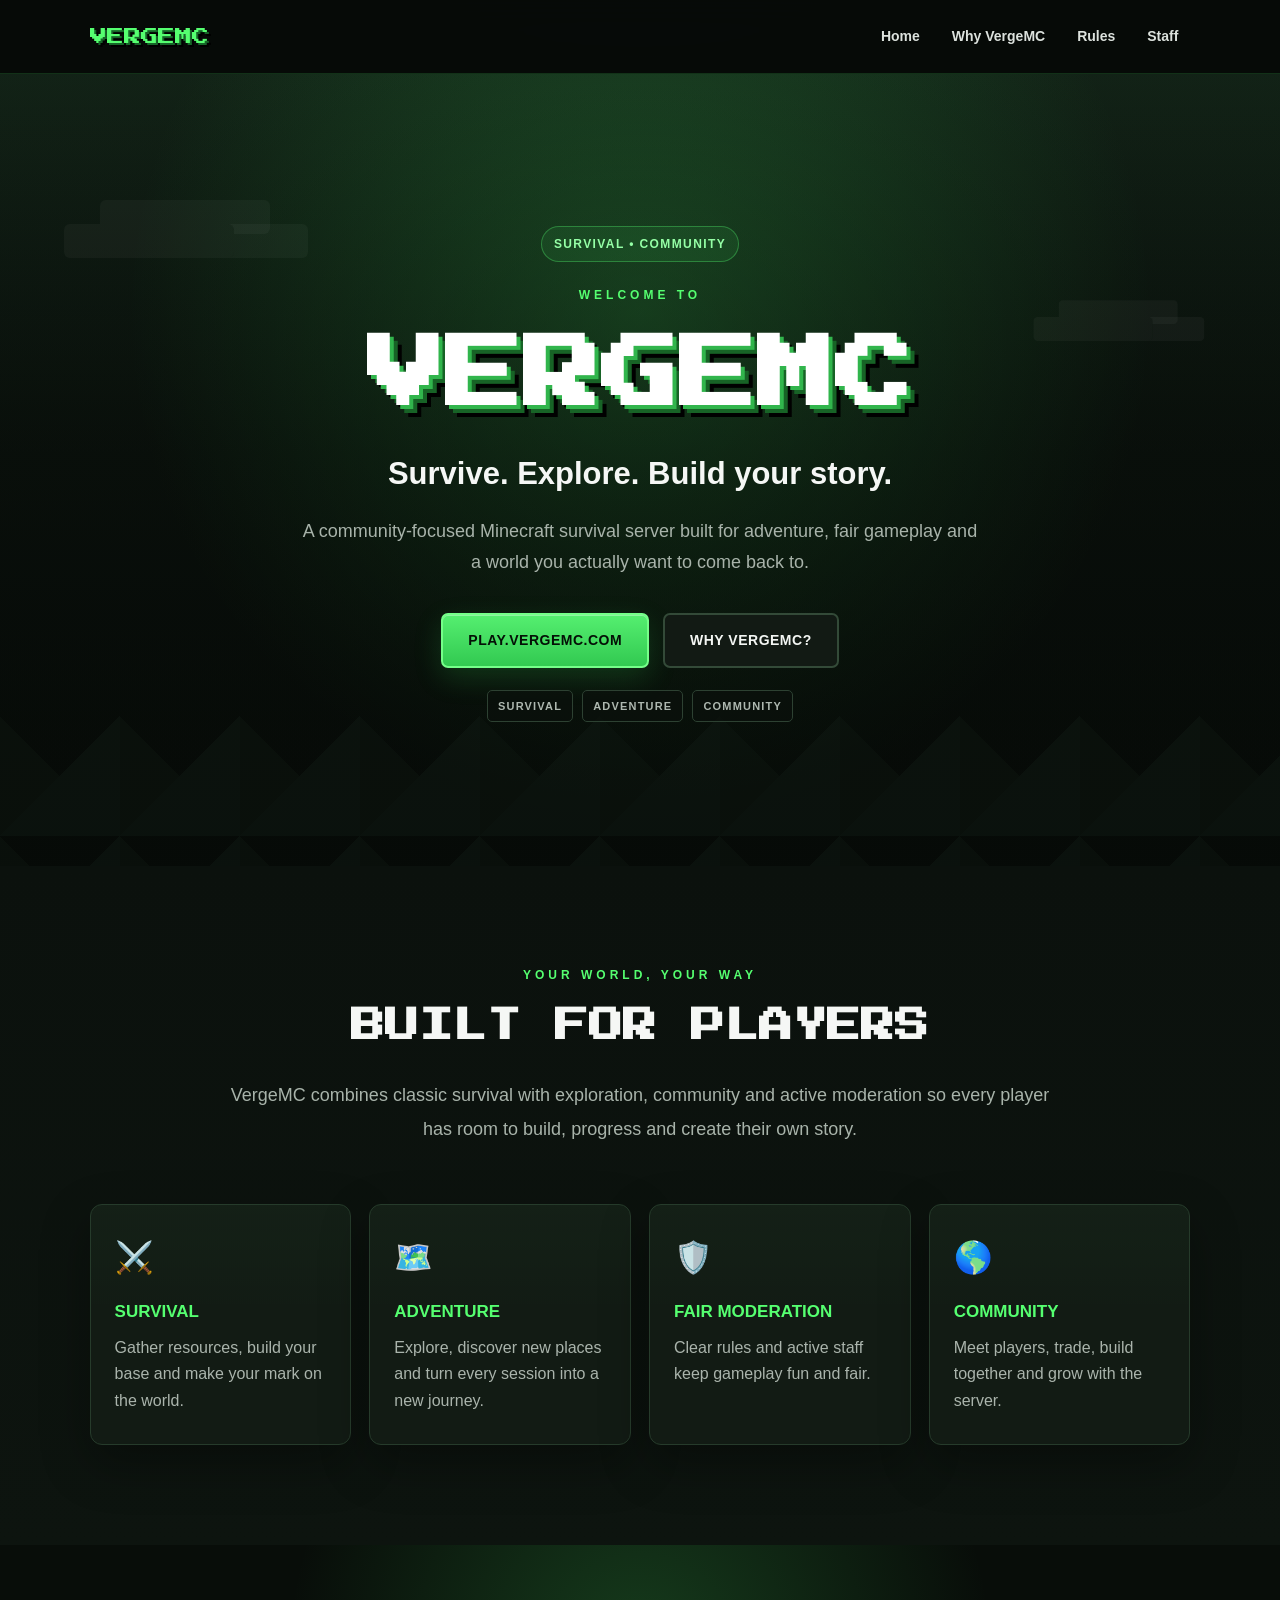
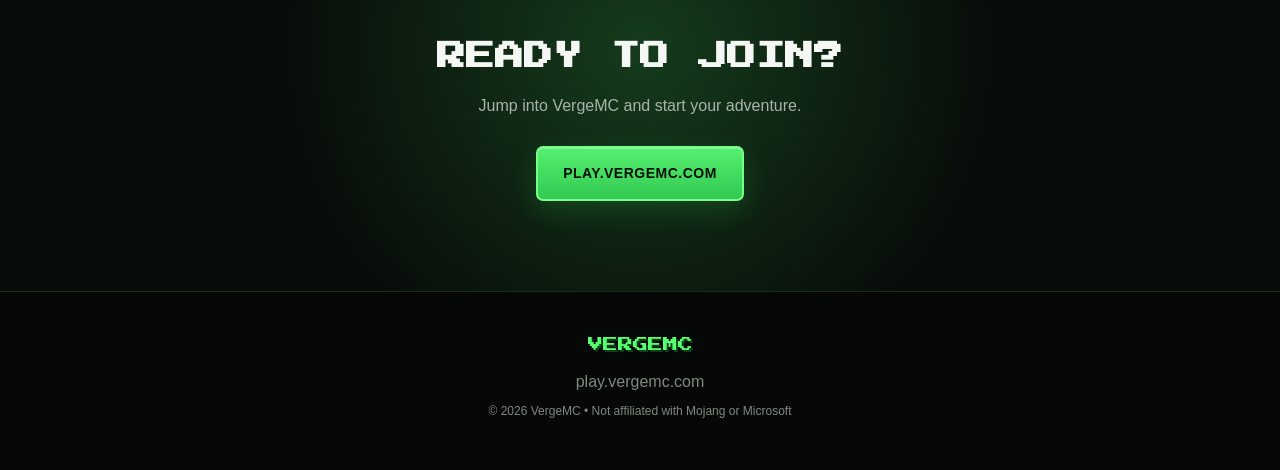
==== commit d61b6b5a: "Website update" ====
--- a/index.html
+++ b/index.html
@@ -22,7 +22,7 @@
   <div class="pixel-cloud cloud-one"></div>
   <div class="pixel-cloud cloud-two"></div>
   <div class="hero-content">
-    <div class="server-badge">● SERVER ONLINE</div>
+    <div class="server-badge">SURVIVAL • COMMUNITY</div>
     <p class="small-title">WELCOME TO</p>
     <h1>VERGEMC</h1>
     <h2>Survive. Explore. Build your story.</h2>
